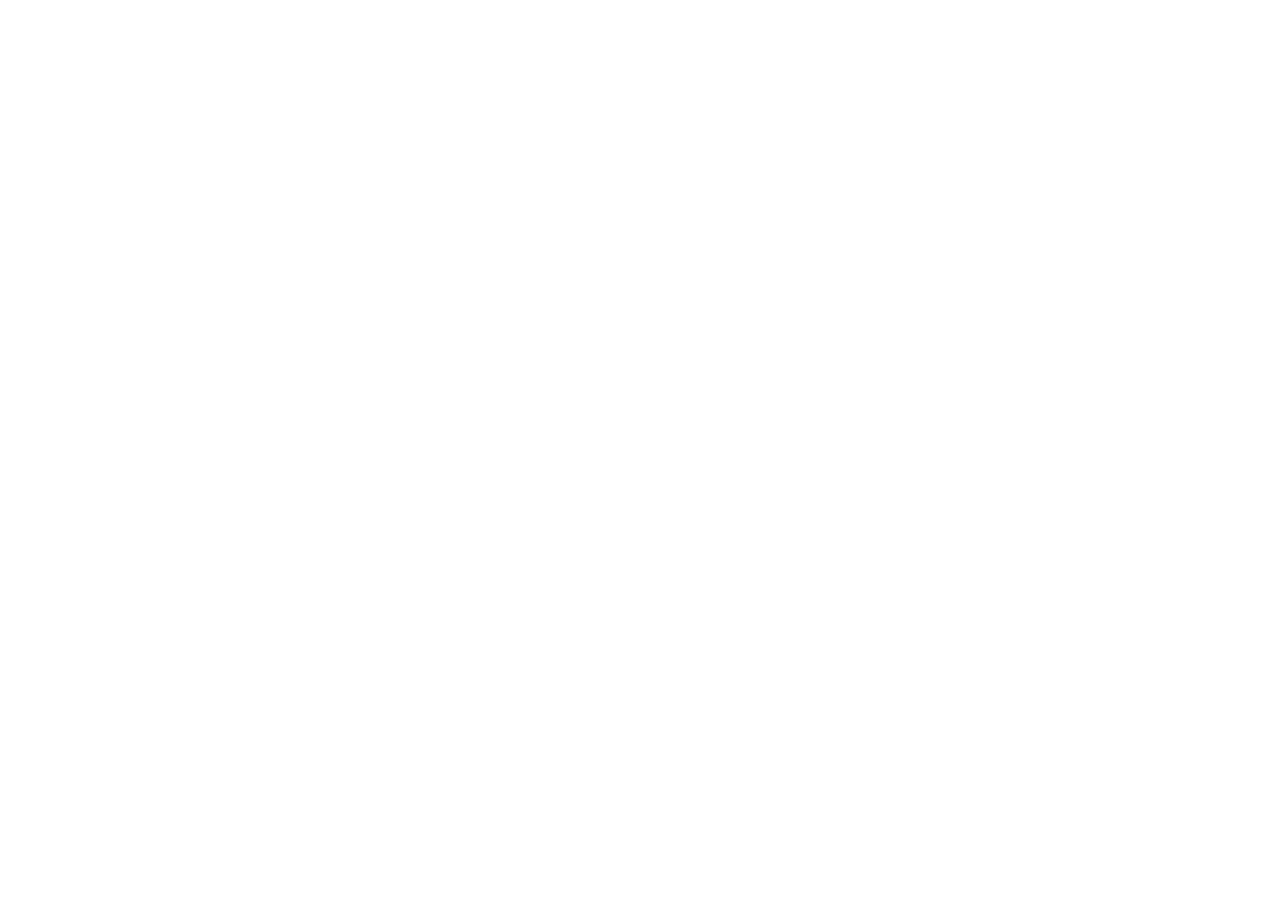
==== about.html @ 9e739b29 "start" ====
<!DOCTYPE html>
<html lang="en">
<head>
    <meta charset="UTF-8">
    <meta name="viewport" content="width=device-width, initial-scale=1.0">
    <title>Document</title>
</head>
<body>
    
</body>
</html>
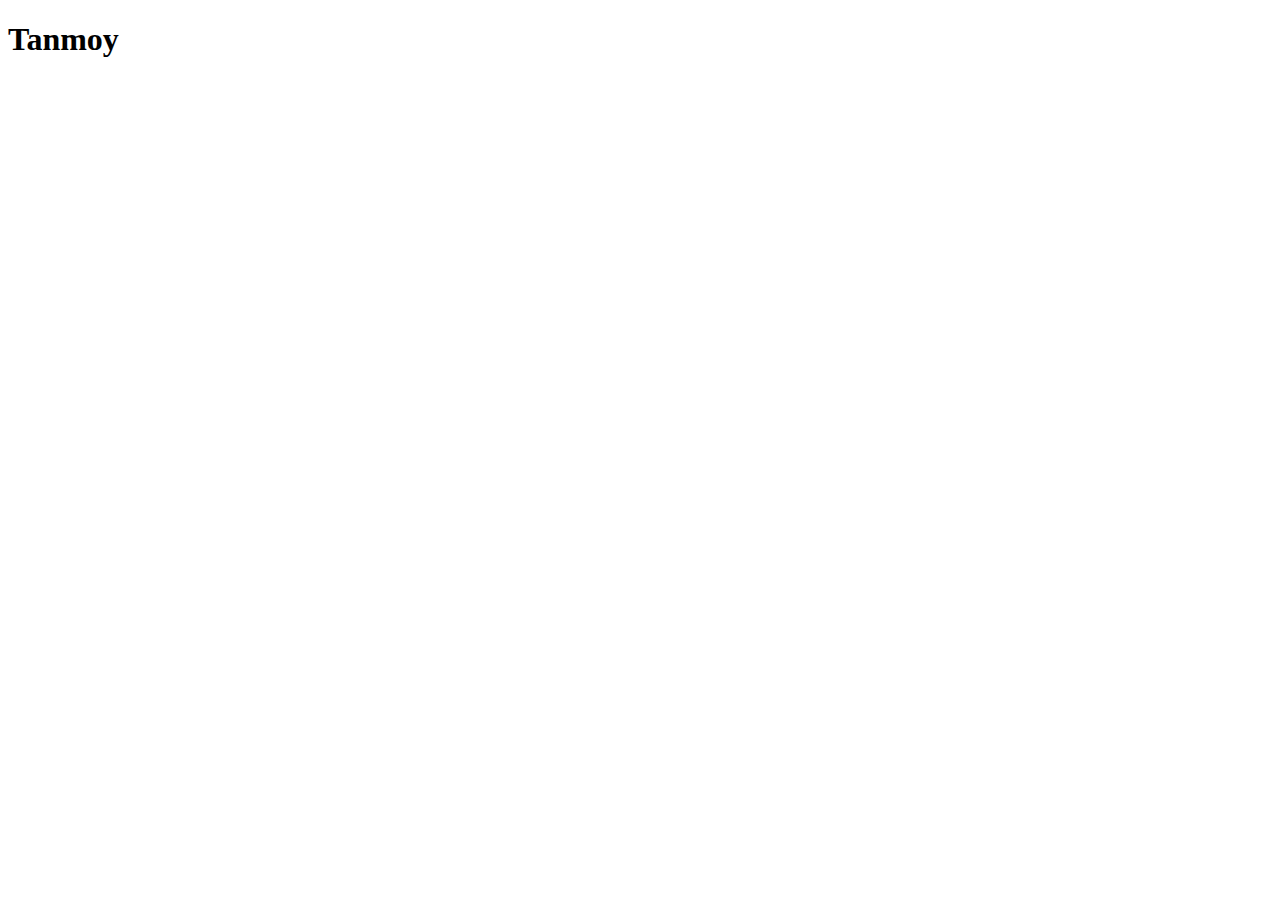
==== commit 00c254fd: "Update about.html" ====
--- a/about.html
+++ b/about.html
@@ -6,6 +6,6 @@
     <title>Document</title>
 </head>
 <body>
-    
+    <h1>Tanmoy</h1>
 </body>
-</html>+</html>
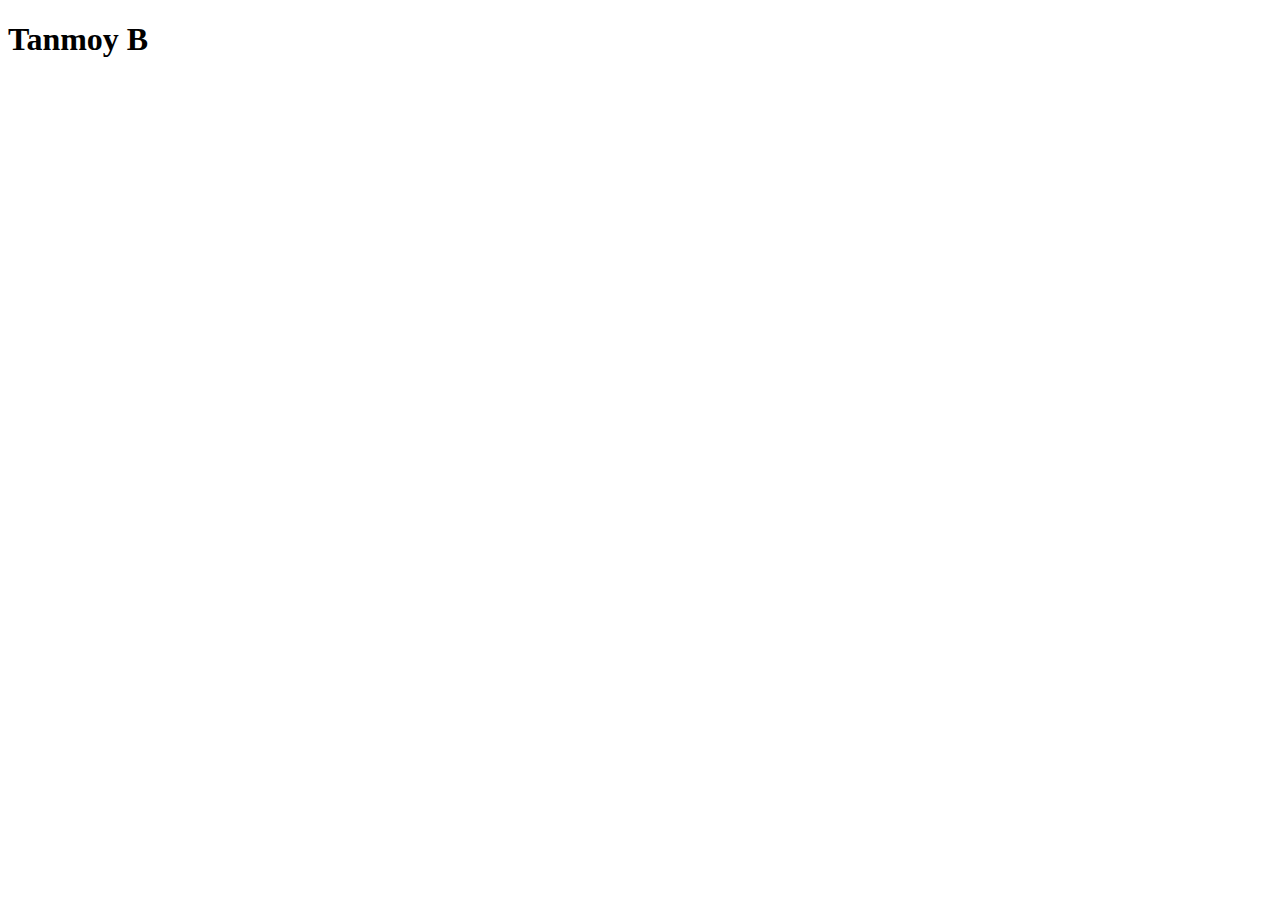
==== commit 7ad89806: "as" ====
--- a/about.html
+++ b/about.html
@@ -6,6 +6,6 @@
     <title>Document</title>
 </head>
 <body>
-    <h1>Tanmoy</h1>
+    <h1>Tanmoy B</h1>
 </body>
 </html>
